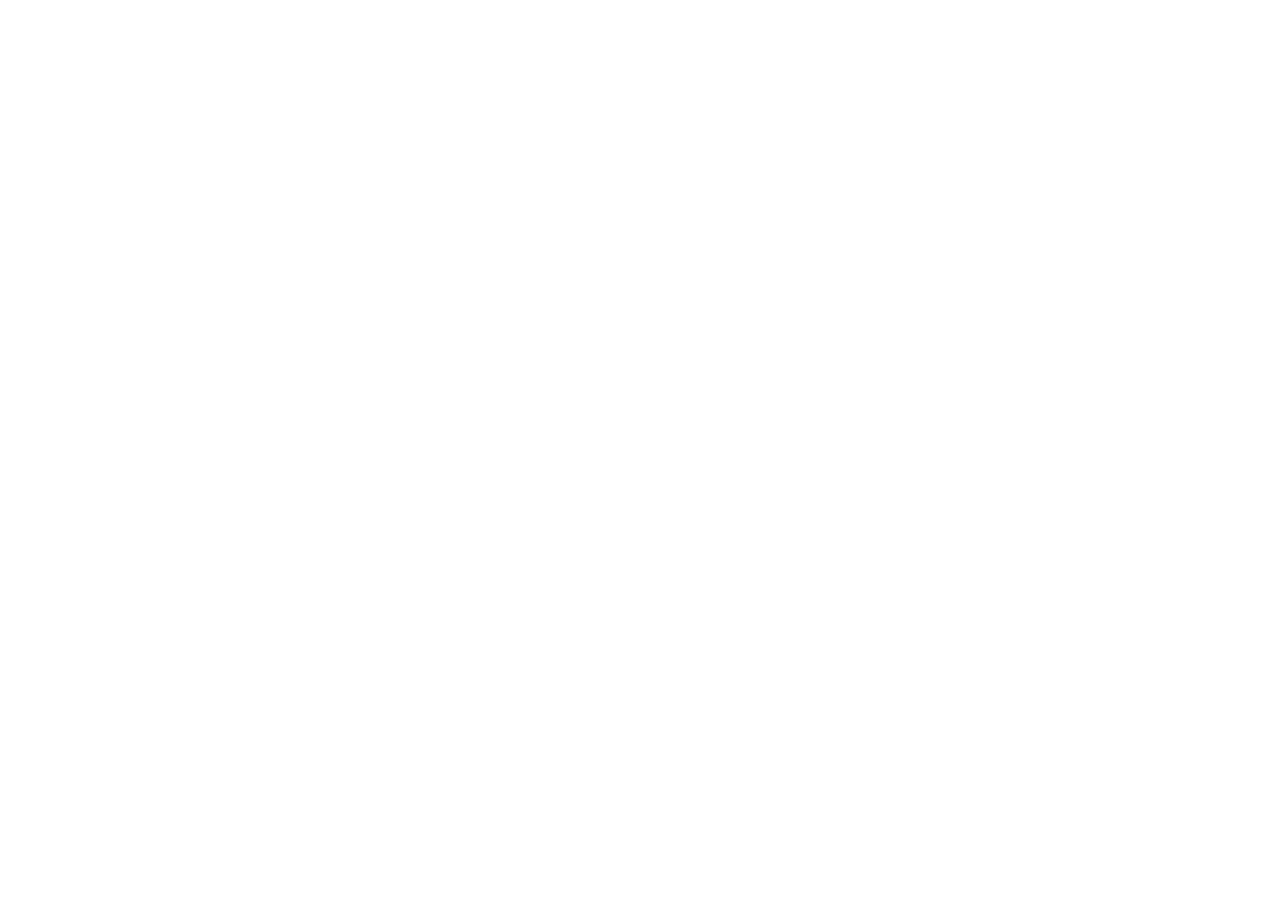
==== docs/index.html @ f60eb0c7 "Add simple structure" ====
<!DOCTYPE html>
<html lang="es">
  <head>
    <meta charset="UTF-8" />
    <meta http-equiv="X-UA-Compatible" content="IE=edge" />
    <meta name="viewport" content="width=device-width, initial-scale=1.0" />
    <title>Proyecto Spotify</title>
    <link rel="stylesheet" href="./css/reset.css" />
    <link rel="stylesheet" href="./assets/css/main.css" />
    <link rel="shortcut icon" href="./assets/images/favicon.png" />
  </head>
  <body>
    
    <script src="../js/main.js"></script>
  </body>
</html>
---- docs/assets/css/main.css ----
:root{font-size:16px;box-sizing:border-box}body{margin:0;padding:0;line-height:1}p,ul{margin:0;padding:0;font:inherit;vertical-align:baseline}table{border-collapse:collapse;border-spacing:0}
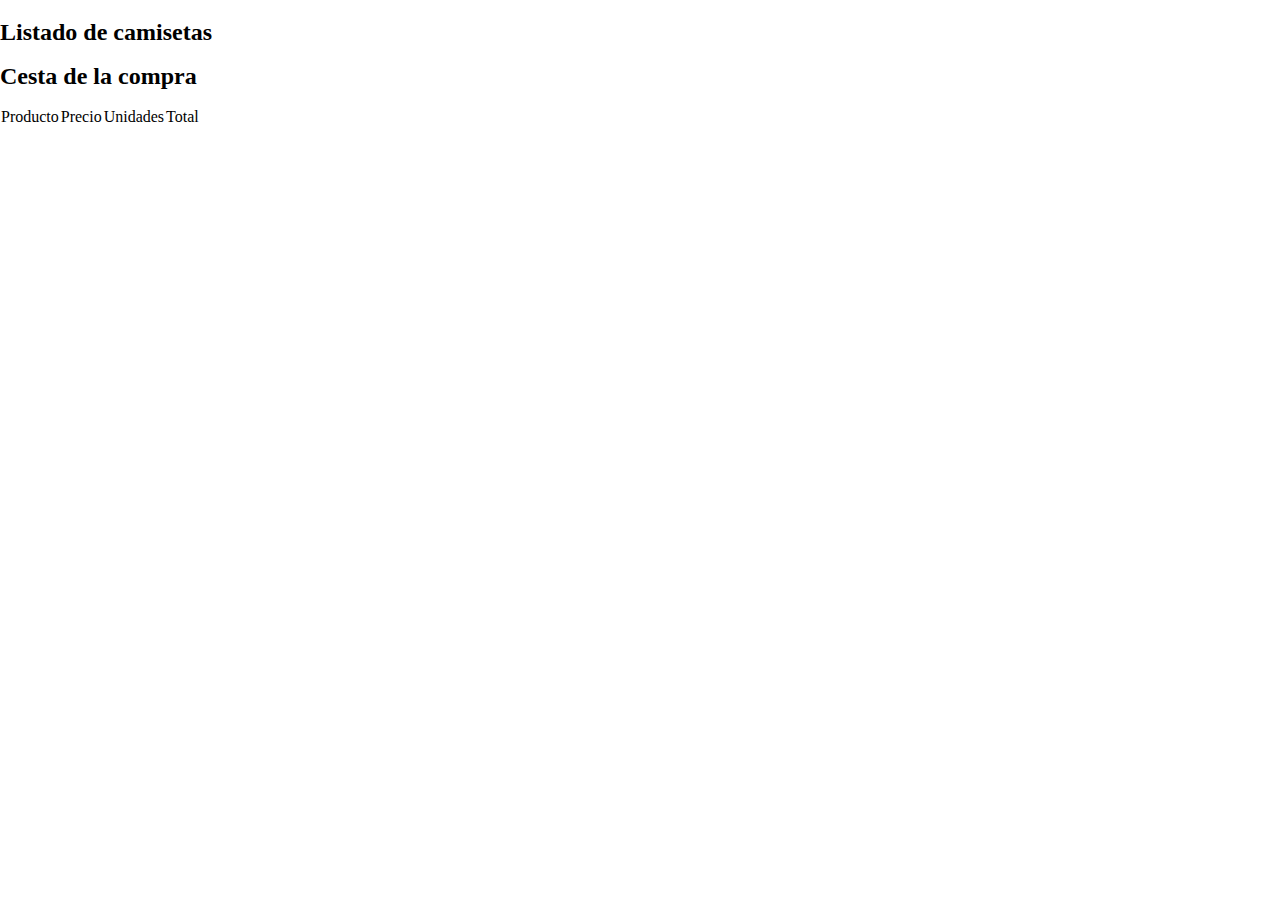
==== commit 8a0af51f: "Test" ====
--- a/docs/index.html
+++ b/docs/index.html
@@ -4,13 +4,33 @@
     <meta charset="UTF-8" />
     <meta http-equiv="X-UA-Compatible" content="IE=edge" />
     <meta name="viewport" content="width=device-width, initial-scale=1.0" />
-    <title>Proyecto Spotify</title>
-    <link rel="stylesheet" href="./css/reset.css" />
+    <title>PRODUCT SHOP</title>
+
     <link rel="stylesheet" href="./assets/css/main.css" />
     <link rel="shortcut icon" href="./assets/images/favicon.png" />
   </head>
   <body>
-    
-    <script src="../js/main.js"></script>
+    <section>
+      <h2 class="title--medium">Listado de camisetas</h2>
+      <section class="js-products cards"></section>
+    </section>
+
+    <section>
+      <h2 class="title--medium">Cesta de la compra</h2>
+
+      <table class="table">
+        <thead>
+          <tr class="text--bold">
+            <td>Producto</td>
+            <td>Precio</td>
+            <td>Unidades</td>
+            <td class="text-align-right">Total</td>
+          </tr>
+        </thead>
+        <tbody class="js-cart"></tbody>
+      </table>
+    </section>
+
+    <script src="./assets/js/main.js"></script>
   </body>
 </html>
--- a/docs/assets/css/main.css
+++ b/docs/assets/css/main.css
@@ -1 +1 @@
-:root{font-size:16px;box-sizing:border-box}body{margin:0;padding:0;line-height:1}p,ul{margin:0;padding:0;font:inherit;vertical-align:baseline}table{border-collapse:collapse;border-spacing:0}
+:root{font-size:16px;box-sizing:border-box}body{margin:0;padding:0;line-height:1}p,ul{margin:0;padding:0;font:inherit;vertical-align:baseline}table{border-collapse:collapse;border-spacing:0}.table .card__btn{display:inline;margin:0;padding:0.1rem 0.4rem}.form__label,.form__input-text{display:inline-block;width:100px}
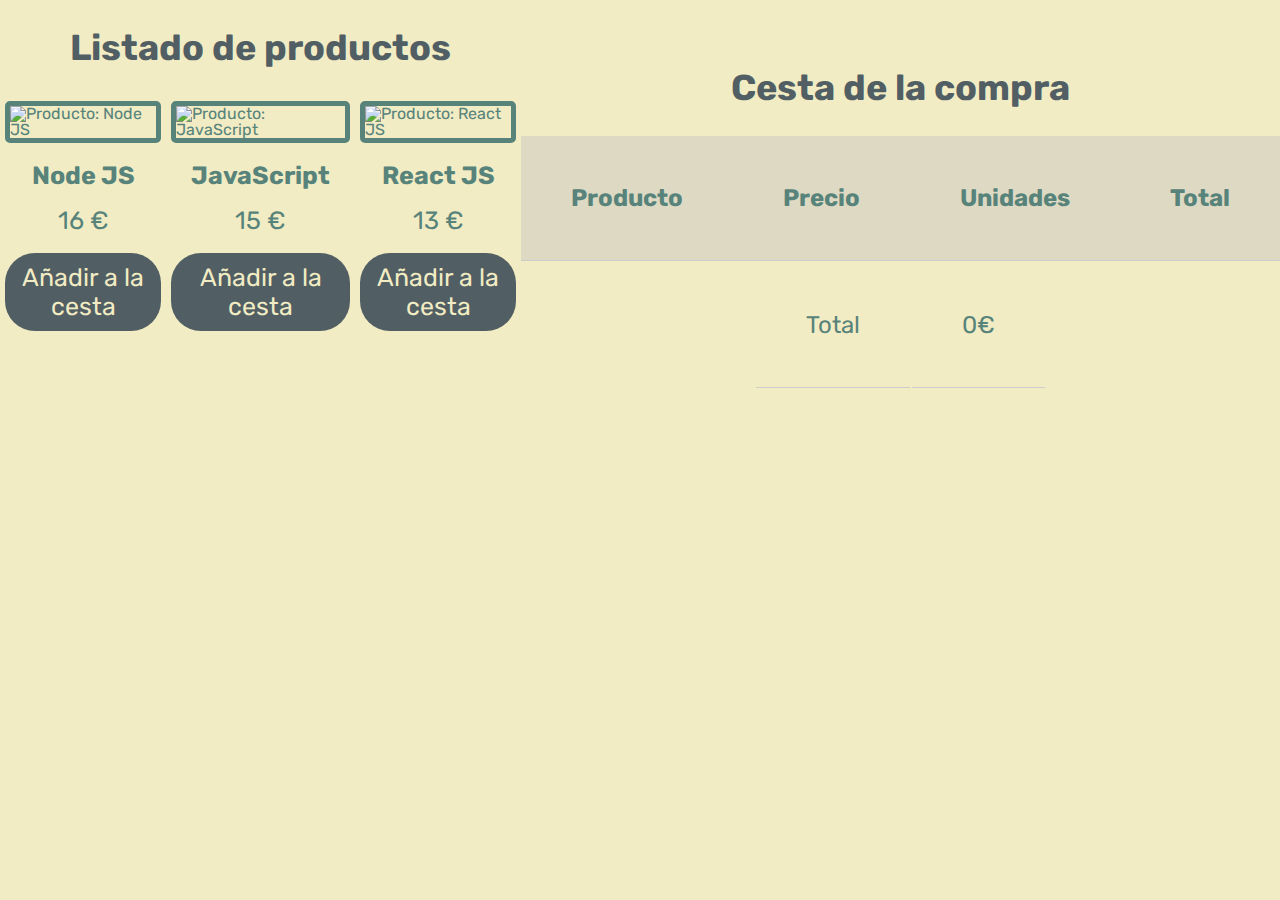
==== commit 083a6865: "Run docs" ====
--- a/docs/index.html
+++ b/docs/index.html
@@ -5,26 +5,32 @@
     <meta http-equiv="X-UA-Compatible" content="IE=edge" />
     <meta name="viewport" content="width=device-width, initial-scale=1.0" />
     <title>PRODUCT SHOP</title>
+    <link rel="preconnect" href="https://fonts.googleapis.com" />
+    <link rel="preconnect" href="https://fonts.gstatic.com" crossorigin />
+    <link
+      href="https://fonts.googleapis.com/css2?family=Rubik:wght@300;400&display=swap"
+      rel="stylesheet"
+    />
 
     <link rel="stylesheet" href="./assets/css/main.css" />
     <link rel="shortcut icon" href="./assets/images/favicon.png" />
   </head>
-  <body>
-    <section>
-      <h2 class="title--medium">Listado de camisetas</h2>
+  <body class="container">
+    <section class="products">
+      <h2 class="title">Listado de productos</h2>
       <section class="js-products cards"></section>
     </section>
 
-    <section>
-      <h2 class="title--medium">Cesta de la compra</h2>
+    <section class="shop">
+      <h2 class="title">Cesta de la compra</h2>
 
       <table class="table">
         <thead>
-          <tr class="text--bold">
-            <td>Producto</td>
-            <td>Precio</td>
-            <td>Unidades</td>
-            <td class="text-align-right">Total</td>
+          <tr class="table__head">
+            <td class="title3">Producto</td>
+            <td class="title3">Precio</td>
+            <td class="title3">Unidades</td>
+            <td class="title3">Total</td>
           </tr>
         </thead>
         <tbody class="js-cart"></tbody>
--- a/docs/assets/css/main.css
+++ b/docs/assets/css/main.css
@@ -1 +1 @@
-:root{font-size:16px;box-sizing:border-box}body{margin:0;padding:0;line-height:1}p,ul{margin:0;padding:0;font:inherit;vertical-align:baseline}table{border-collapse:collapse;border-spacing:0}.table .card__btn{display:inline;margin:0;padding:0.1rem 0.4rem}.form__label,.form__input-text{display:inline-block;width:100px}
+:root{font-size:16px;box-sizing:border-box;font-family:"Rubik", sans-serif;color:#57837b}body{margin:10px;padding:0;line-height:1;background-color:#f1ecc3}body p,body ul{margin:0;padding:0;font:inherit;vertical-align:baseline}body button{background:none;border:none}@media (min-width: 1200px){.container{display:flex;justify-content:space-around;margin:auto}}.title{font-size:30px;font-weight:bold;text-align:center;color:#515e63}@media (min-width: 768px){.title{font-size:36px}}.cards{display:flex;flex-direction:row;justify-content:space-between}.card{display:flex;flex-direction:column;align-items:center;margin:5px}@media (min-width: 768px){.card__title3{font-size:25px;margin:20px}}@media (min-width: 768px){.card__description{font-size:25px}}.card__img{width:90px;border-width:5px;border-style:solid;border-radius:5px}@media (min-width: 768px){.card__img{width:auto}}@media (min-width: 1200px){.card__img{width:auto}}.card__btn{color:#f1ecc3;margin-top:10px;font-size:16px;font-family:"Rubik", sans-serif;background-color:#515e63;border-radius:30px}@media (min-width: 768px){.card__btn{margin-top:20px;font-size:25px;padding:10px}}.shop{margin-top:40px}.table{display:flex;flex-direction:column;align-items:center;width:100%}.table__head{display:flex;flex-direction:row;background-color:#ddd9c2;opacity:70px}table tr td{padding:30px;border-bottom:solid 1px #ccc;font-size:14px;font-size:bold}@media (min-width: 768px){table tr td{padding:40px;font-size:16px}}@media (min-width: 1200px){table tr td{padding:50px;font-size:24px}}.title3{font-weight:bold}.text-align-right{text-align:right}
